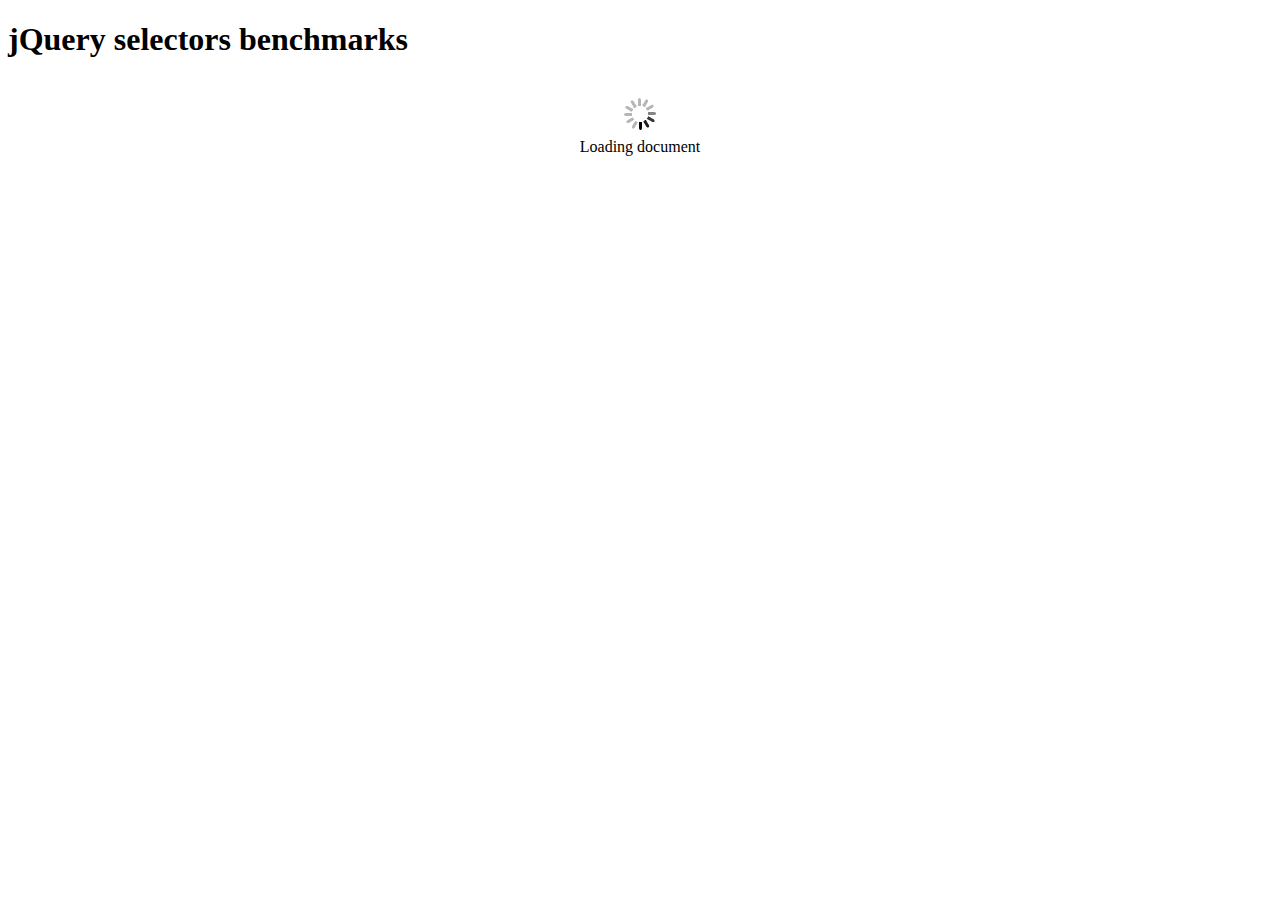
==== index.html @ e66ee613 "First commit" ====
<!DOCTYPE html>
<html>
	<head>
		<meta http-equiv="Content-Type" content="text/html; charset=UTF-8">
		<title>jQuery selector benchmarks</title>
		<link rel="stylesheet" media="screen" href="style.css"/>
		<script src="lib/jquery.js"></script>
		<script src="js/indicator.js"></script>
		<script src="lib/benchmarkjs/benchmark.js"></script>
		<script src="js/benchmark.js"></script>
		
		<script src="js/benchmarks/attributes.js"></script>
		<script src="js/benchmarks/content.js"></script>
		<script src="js/benchmarks/input.js"></script>
		<script src="js/benchmarks/traversal.js"></script>
		<script src="js/benchmarks/index.js"></script>
		<script src="js/benchmarks/simple.js"></script>
	</head>
	<body>
		<h1>jQuery selectors benchmarks</h1>
		<div id="loading"><span>Loading document</span></div>
		<div id="crap"></div>
	</body>
</html>
---- style.css ----
/* 
    Document   : style
    Created on : 15 déc. 2011, 14:20:52
    Author     : ggautreau
*/

#loading{
	background-image:url('img/loading.gif');
	background-position: top center;
	background-repeat: no-repeat;
	padding-top: 40px;
	text-align: center;
	margin-top:40px;
}

#crap{
	display:none;
}

.progress{
	width:200px;
	height:10px;
	margin:10px auto;
	border:1px solid #666;
}

.progressIndicator{
	background-color:#666;
	height:10px;
	width:0;
}

table{
	border-collapse: collapse;
}

td{
	border:1px solid #999;
	padding:2px 5px;
}

th{
	background-color: #999;
	color:white;
	text-align:center;
	padding:2px 5px;
	border-right: 1px solid white;
}
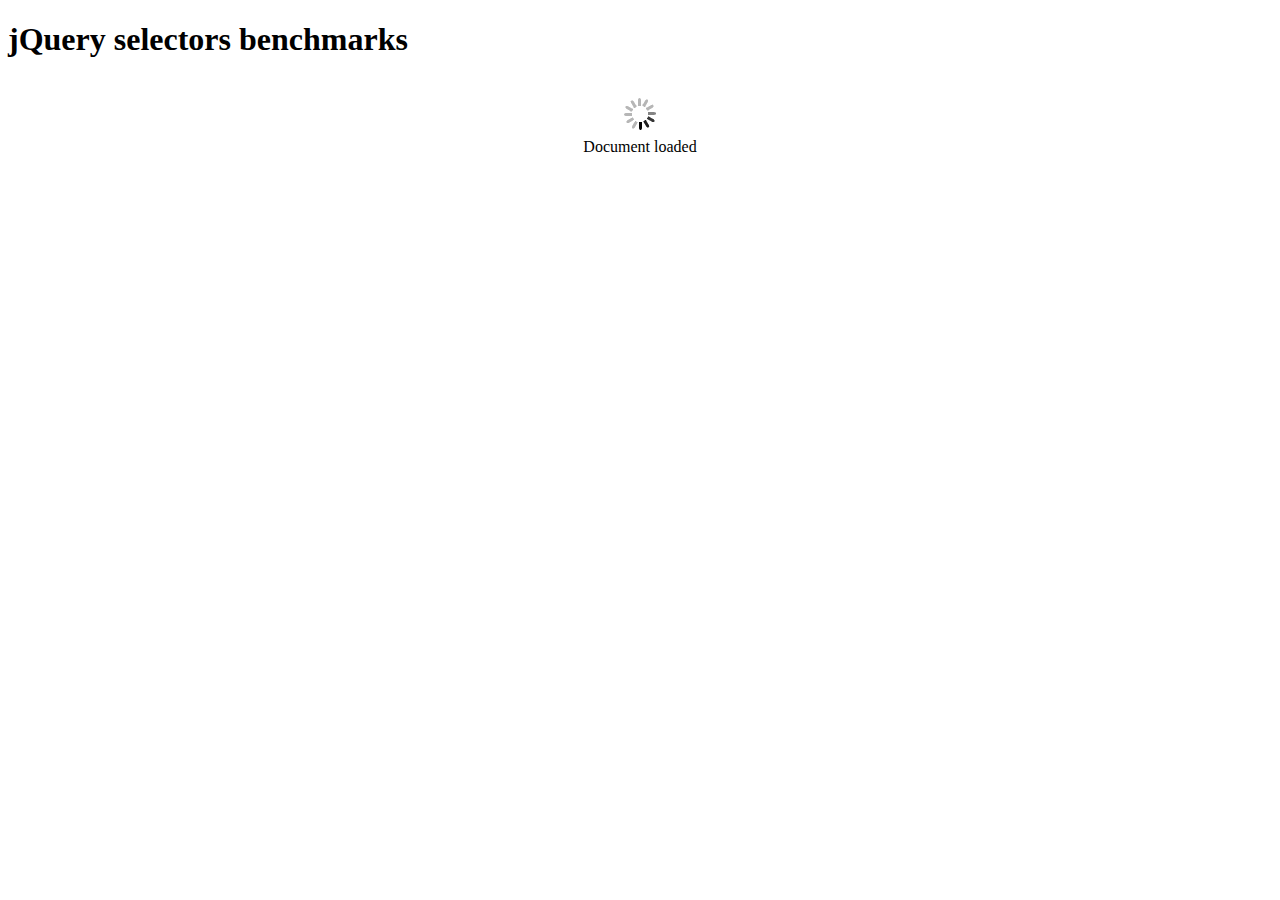
==== commit 9fcb71f7: "Removing references to a lib directory" ====
--- a/index.html
+++ b/index.html
@@ -4,9 +4,9 @@
 		<meta http-equiv="Content-Type" content="text/html; charset=UTF-8">
 		<title>jQuery selector benchmarks</title>
 		<link rel="stylesheet" media="screen" href="style.css"/>
-		<script src="lib/jquery.js"></script>
+		<script src="http://code.jquery.com/jquery-1.7.1.min.js"></script>
 		<script src="js/indicator.js"></script>
-		<script src="lib/benchmarkjs/benchmark.js"></script>
+		<script src="https://raw.github.com/bestiejs/benchmark.js/master/benchmark.js"></script>
 		<script src="js/benchmark.js"></script>
 		
 		<script src="js/benchmarks/attributes.js"></script>
